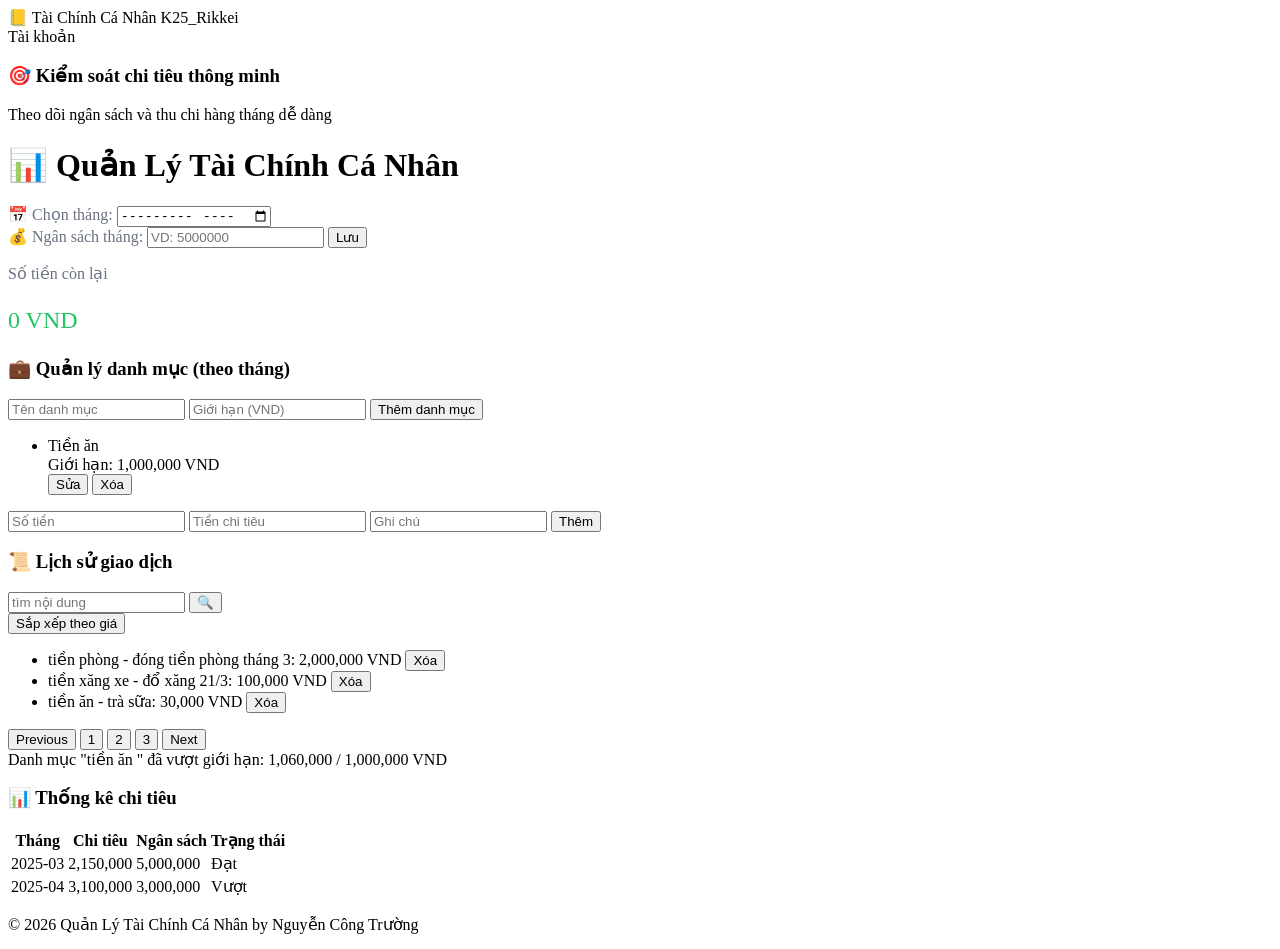
==== STRUCTURE_FINANCE/pages/index.html @ e8bd2bac "Add files via upload" ====
<!doctype html>
<html lang="vi">
  <head>
    <meta charset="UTF-8" />
    <title>Quản Lý Tài Chính Cá Nhân</title>
    <link rel="stylesheet" href="/assets/fonts/font.css" />
    <link rel="stylesheet" href="/CSS/index.css" />
  </head>
  <body>
    <div class="app">
      <header>
        <div class="header">
          <div>📒 Tài Chính Cá Nhân K25_Rikkei</div>
          <div>Tài khoản <img src="/assets/icons/Vector.png" alt="" /></div>
        </div>
      </header>

      <div class="banner">
        <h3>🎯 Kiểm soát chi tiêu thông minh</h3>
        <p>Theo dõi ngân sách và thu chi hàng tháng dễ dàng</p>
      </div>

      <h1>📊 Quản Lý Tài Chính Cá Nhân</h1>

      <div class="container">
        <div class="card">
          <label style="color: #6b7280">📅 Chọn tháng:</label>
          <input type="month" />
        </div>

        <div class="card">
          <label style="color: #6b7280">💰 Ngân sách tháng:</label>
          <input type="text" placeholder="VD: 5000000" />
          <button class="card-btn">Lưu</button>
        </div>

        <div class="card">
          <p style="color: #6b7280">Số tiền còn lại</p>
          <p style="color: #22c55e; font-size: 24px">0 VND</p>
        </div>

        <section class="category-card">
          <h3 class="category-title">💼 Quản lý danh mục (theo tháng)</h3>

          <div class="category-form">
            <input type="text" placeholder="Tên danh mục" />
            <input type="text" placeholder="Giới hạn (VND)" />
            <button>Thêm danh mục</button>
          </div>

          <ul class="category-list">
            <li class="category-item">
              <div>
                <div class="category-name">Tiền ăn</div>
                <div class="category-limit">Giới hạn: 1,000,000 VND</div>
              </div>
              <div class="category-actions">
                <button class="btn-category">Sửa</button>
                <button class="btn-category">Xóa</button>
              </div>
            </li>
          </ul>
        </section>

        <div class="transactionCard">
          <input type="text" class="amountInput" placeholder="Số tiền" />
          <input
            type="text"
            class="categoryInput"
            placeholder="Tiền chi tiêu"
          />
          <input type="text" class="noteInput" placeholder="Ghi chú" />
          <button class="addTransactionBtn">Thêm</button>
        </div>

        <div class="historyCard">
          <h3 class="historyTitle">📜 Lịch sử giao dịch</h3>

          <div class="historyControl">
            <div class="searchBox">
              <input
                type="text"
                class="searchInput"
                placeholder="tìm nội dung"
              />
              <button class="searchBtn">🔍</button>
            </div>
            <button class="sortBtn">Sắp xếp theo giá</button>
          </div>

          <ul class="historyList">
            <li>
              <span>tiền phòng - đóng tiền phòng tháng 3: 2,000,000 VND</span>
              <button class="deleteBtn">Xóa</button>
            </li>
            <li>
              <span>tiền xăng xe - đổ xăng 21/3: 100,000 VND</span>
              <button class="deleteBtn">Xóa</button>
            </li>
            <li>
              <span>tiền ăn - trà sữa: 30,000 VND</span>
              <button class="deleteBtn">Xóa</button>
            </li>
          </ul>

          <div class="pagination">
            <button class="pageBtn">Previous</button>
            <button class="pageBtn">1</button>
            <button class="pageBtn">2</button>
            <button class="pageBtn">3</button>
            <button class="pageBtn">Next</button>
          </div>
        </div>

        <div class="alertBox">
          Danh mục "tiền ăn " đã vượt giới hạn: 1,060,000 / 1,000,000 VND
        </div>

        <div class="statCard">
          <h3>📊 Thống kê chi tiêu</h3>
          <table class="statTable">
            <tr>
              <th>Tháng</th>
              <th>Chi tiêu</th>
              <th>Ngân sách</th>
              <th>Trạng thái</th>
            </tr>
            <tr>
              <td>2025-03</td>
              <td>2,150,000</td>
              <td>5,000,000</td>
              <td class="successStatus">Đạt</td>
            </tr>
            <tr>
              <td>2025-04</td>
              <td>3,100,000</td>
              <td>3,000,000</td>
              <td class="errorStatus">Vượt</td>
            </tr>
          </table>
        </div>
      </div>

      <footer class="footer">
        <p>© 2026 Quản Lý Tài Chính Cá Nhân by Nguyễn Công Trường</p>
      </footer>
    </div>
  </body>
</html>
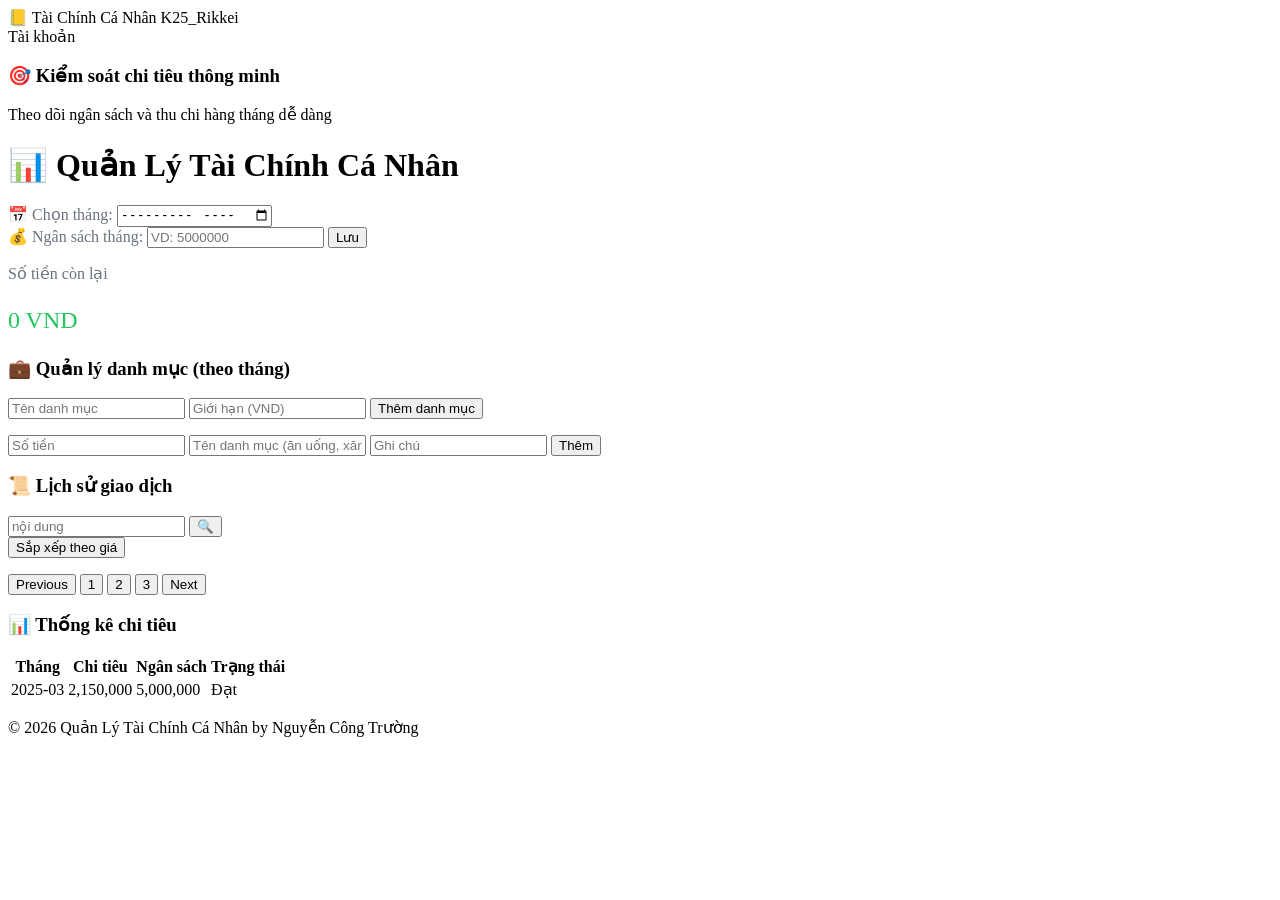
==== commit beea470a: "Add files via upload" ====
--- a/STRUCTURE_FINANCE/pages/index.html
+++ b/STRUCTURE_FINANCE/pages/index.html
@@ -48,18 +48,7 @@
             <button>Thêm danh mục</button>
           </div>
 
-          <ul class="category-list">
-            <li class="category-item">
-              <div>
-                <div class="category-name">Tiền ăn</div>
-                <div class="category-limit">Giới hạn: 1,000,000 VND</div>
-              </div>
-              <div class="category-actions">
-                <button class="btn-category">Sửa</button>
-                <button class="btn-category">Xóa</button>
-              </div>
-            </li>
-          </ul>
+          <ul class="category-list"></ul>
         </section>
 
         <div class="transactionCard">
@@ -67,7 +56,7 @@
           <input
             type="text"
             class="categoryInput"
-            placeholder="Tiền chi tiêu"
+            placeholder="Tên danh mục (ăn uống, xăng...)"
           />
           <input type="text" class="noteInput" placeholder="Ghi chú" />
           <button class="addTransactionBtn">Thêm</button>
@@ -78,30 +67,13 @@
 
           <div class="historyControl">
             <div class="searchBox">
-              <input
-                type="text"
-                class="searchInput"
-                placeholder="tìm nội dung"
-              />
+              <input type="text" class="searchInput" placeholder="nội dung" />
               <button class="searchBtn">🔍</button>
             </div>
             <button class="sortBtn">Sắp xếp theo giá</button>
           </div>
 
-          <ul class="historyList">
-            <li>
-              <span>tiền phòng - đóng tiền phòng tháng 3: 2,000,000 VND</span>
-              <button class="deleteBtn">Xóa</button>
-            </li>
-            <li>
-              <span>tiền xăng xe - đổ xăng 21/3: 100,000 VND</span>
-              <button class="deleteBtn">Xóa</button>
-            </li>
-            <li>
-              <span>tiền ăn - trà sữa: 30,000 VND</span>
-              <button class="deleteBtn">Xóa</button>
-            </li>
-          </ul>
+          <ul class="historyList"></ul>
 
           <div class="pagination">
             <button class="pageBtn">Previous</button>
@@ -112,9 +84,7 @@
           </div>
         </div>
 
-        <div class="alertBox">
-          Danh mục "tiền ăn " đã vượt giới hạn: 1,060,000 / 1,000,000 VND
-        </div>
+        <div class="alertBox" style="display: none"></div>
 
         <div class="statCard">
           <h3>📊 Thống kê chi tiêu</h3>
@@ -131,12 +101,6 @@
               <td>5,000,000</td>
               <td class="successStatus">Đạt</td>
             </tr>
-            <tr>
-              <td>2025-04</td>
-              <td>3,100,000</td>
-              <td>3,000,000</td>
-              <td class="errorStatus">Vượt</td>
-            </tr>
           </table>
         </div>
       </div>
@@ -145,5 +109,7 @@
         <p>© 2026 Quản Lý Tài Chính Cá Nhân by Nguyễn Công Trường</p>
       </footer>
     </div>
+    <script src="https://cdn.jsdelivr.net/npm/sweetalert2@11"></script>
+    <script src="/JS/index.js"></script>
   </body>
 </html>
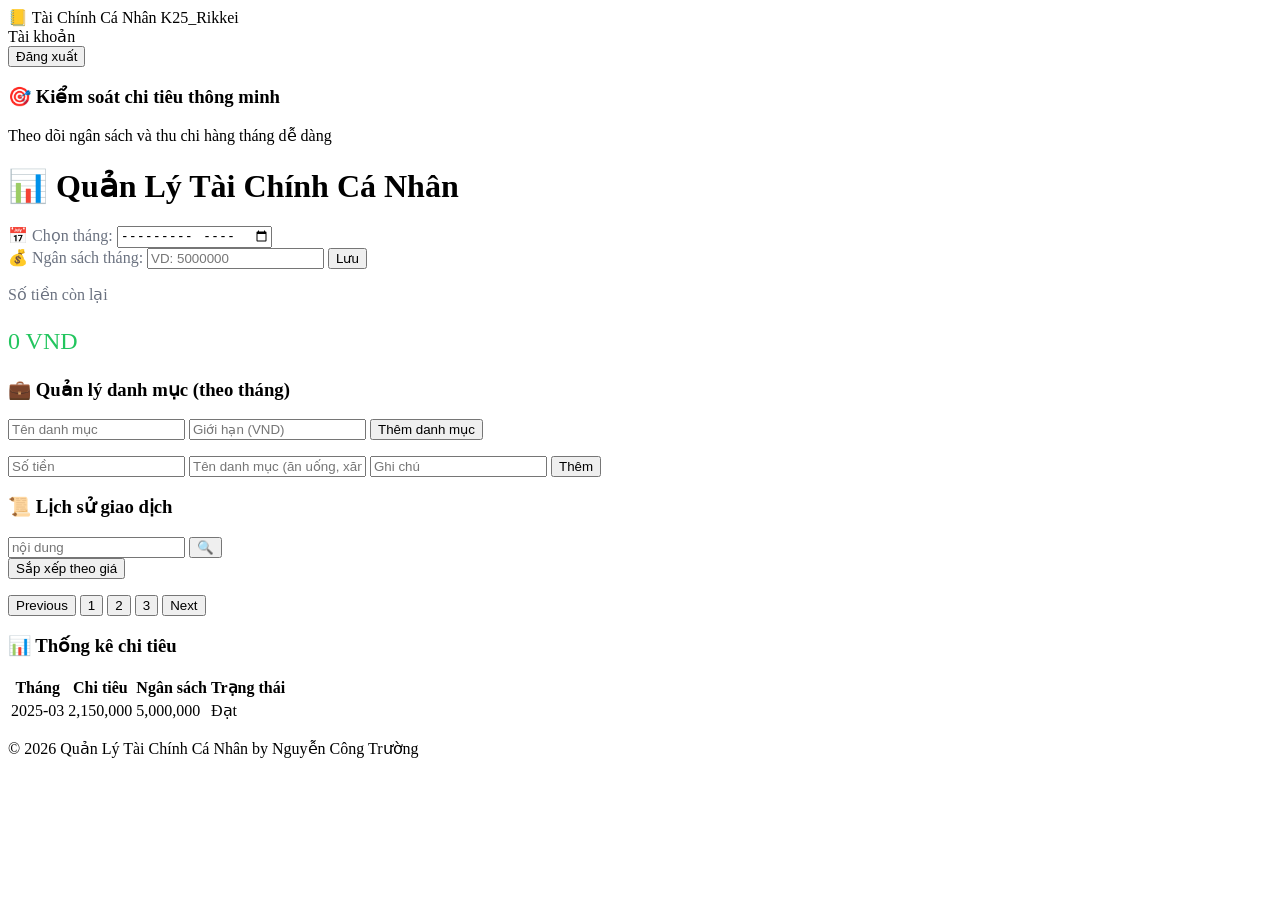
==== commit 7ca944ac: "Add files via upload" ====
--- a/STRUCTURE_FINANCE/pages/index.html
+++ b/STRUCTURE_FINANCE/pages/index.html
@@ -11,7 +11,14 @@
       <header>
         <div class="header">
           <div>📒 Tài Chính Cá Nhân K25_Rikkei</div>
-          <div>Tài khoản <img src="/assets/icons/Vector.png" alt="" /></div>
+          <div class="account-wrapper" id="accountWrapper">
+            <div class="account-info">
+              Tài khoản <img src="/assets/icons/Vector.png" alt="" />
+            </div>
+            <div class="dropdown-menu" id="dropdownMenu">
+              <button id="logoutBtn">Đăng xuất</button>
+            </div>
+          </div>
         </div>
       </header>
 
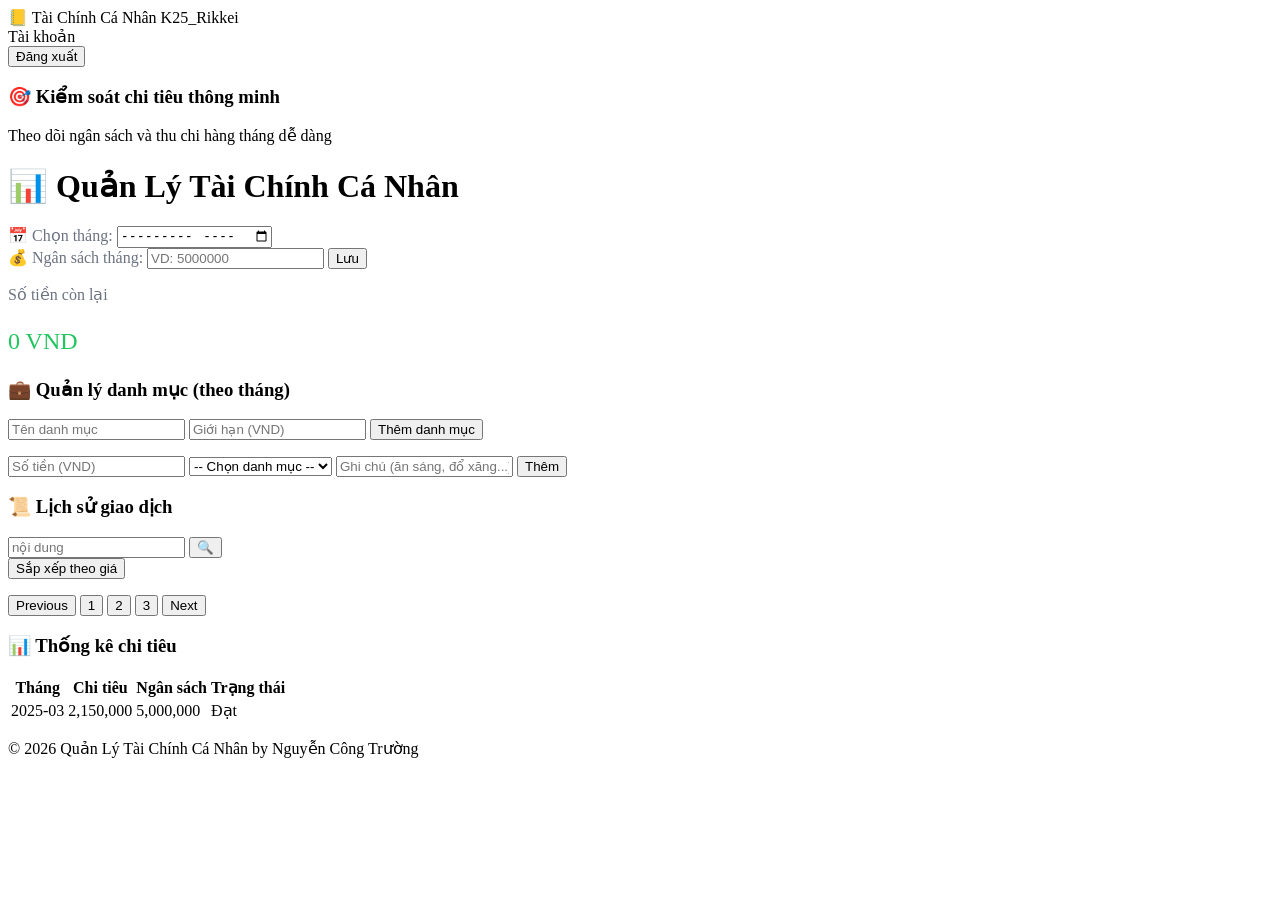
==== commit 78fd5cf4: "Add files via upload" ====
--- a/STRUCTURE_FINANCE/pages/index.html
+++ b/STRUCTURE_FINANCE/pages/index.html
@@ -50,8 +50,16 @@
           <h3 class="category-title">💼 Quản lý danh mục (theo tháng)</h3>
 
           <div class="category-form">
-            <input type="text" placeholder="Tên danh mục" />
-            <input type="text" placeholder="Giới hạn (VND)" />
+            <input
+              type="text"
+              class="category-name-input"
+              placeholder="Tên danh mục"
+            />
+            <input
+              type="text"
+              class="category-limit-input"
+              placeholder="Giới hạn (VND)"
+            />
             <button>Thêm danh mục</button>
           </div>
 
@@ -59,13 +67,22 @@
         </section>
 
         <div class="transactionCard">
-          <input type="text" class="amountInput" placeholder="Số tiền" />
+          <input
+            type="number"
+            class="amountInput"
+            placeholder="Số tiền (VND)"
+            autocomplete="off"
+          />
+          <select class="categoryInput">
+            <option value="">-- Chọn danh mục --</option>
+          </select>
+
           <input
             type="text"
-            class="categoryInput"
-            placeholder="Tên danh mục (ăn uống, xăng...)"
+            class="noteInput"
+            placeholder="Ghi chú (ăn sáng, đổ xăng...)"
+            autocomplete="off"
           />
-          <input type="text" class="noteInput" placeholder="Ghi chú" />
           <button class="addTransactionBtn">Thêm</button>
         </div>
 
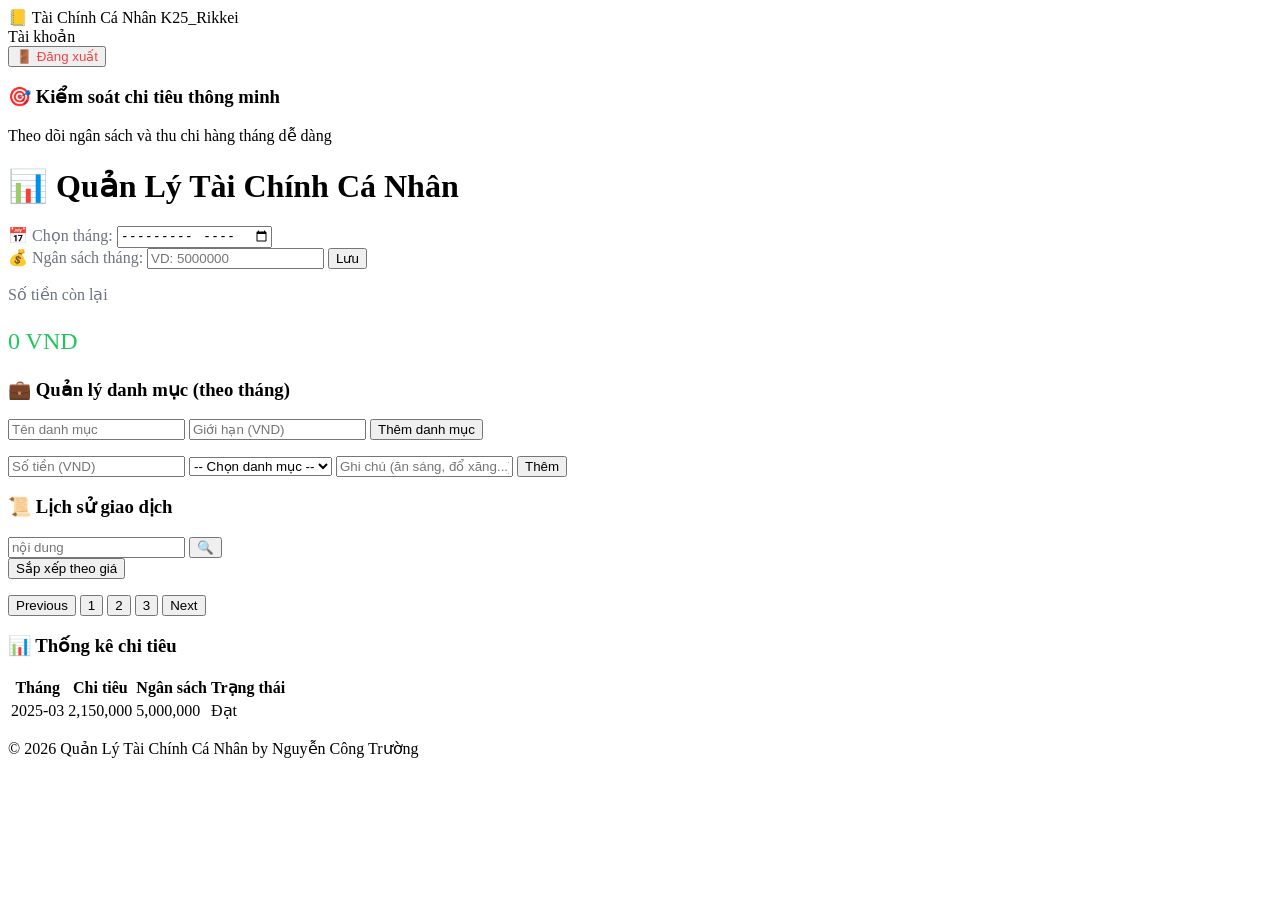
==== commit b9c550c8: "Add files via upload" ====
--- a/STRUCTURE_FINANCE/pages/index.html
+++ b/STRUCTURE_FINANCE/pages/index.html
@@ -5,6 +5,7 @@
     <title>Quản Lý Tài Chính Cá Nhân</title>
     <link rel="stylesheet" href="/assets/fonts/font.css" />
     <link rel="stylesheet" href="/CSS/index.css" />
+    <link rel="stylesheet" href="/CSS/responsive.css" />
   </head>
   <body>
     <div class="app">
@@ -16,7 +17,9 @@
               Tài khoản <img src="/assets/icons/Vector.png" alt="" />
             </div>
             <div class="dropdown-menu" id="dropdownMenu">
-              <button id="logoutBtn">Đăng xuất</button>
+              <button id="logoutBtn" style="color: #ef4444">
+                🚪 Đăng xuất
+              </button>
             </div>
           </div>
         </div>
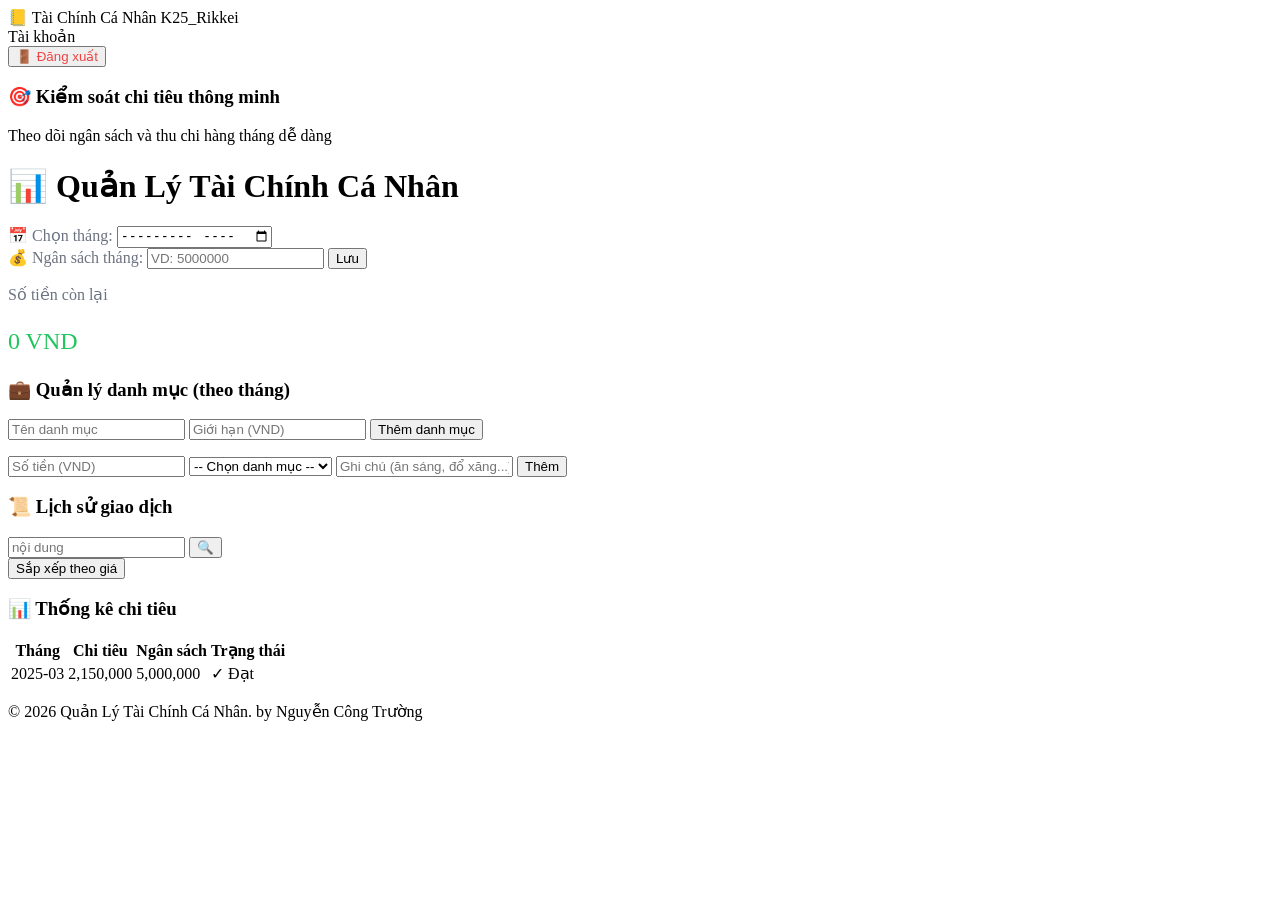
==== commit 737624c7: "Add files via upload" ====
--- a/STRUCTURE_FINANCE/pages/index.html
+++ b/STRUCTURE_FINANCE/pages/index.html
@@ -102,13 +102,7 @@
 
           <ul class="historyList"></ul>
 
-          <div class="pagination">
-            <button class="pageBtn">Previous</button>
-            <button class="pageBtn">1</button>
-            <button class="pageBtn">2</button>
-            <button class="pageBtn">3</button>
-            <button class="pageBtn">Next</button>
-          </div>
+          <div class="pagination"></div>
         </div>
 
         <div class="alertBox" style="display: none"></div>
@@ -126,14 +120,14 @@
               <td>2025-03</td>
               <td>2,150,000</td>
               <td>5,000,000</td>
-              <td class="successStatus">Đạt</td>
+              <td class="successStatus">&check; Đạt</td>
             </tr>
           </table>
         </div>
       </div>
 
       <footer class="footer">
-        <p>© 2026 Quản Lý Tài Chính Cá Nhân by Nguyễn Công Trường</p>
+        <p>© 2026 Quản Lý Tài Chính Cá Nhân. by Nguyễn Công Trường</p>
       </footer>
     </div>
     <script src="https://cdn.jsdelivr.net/npm/sweetalert2@11"></script>
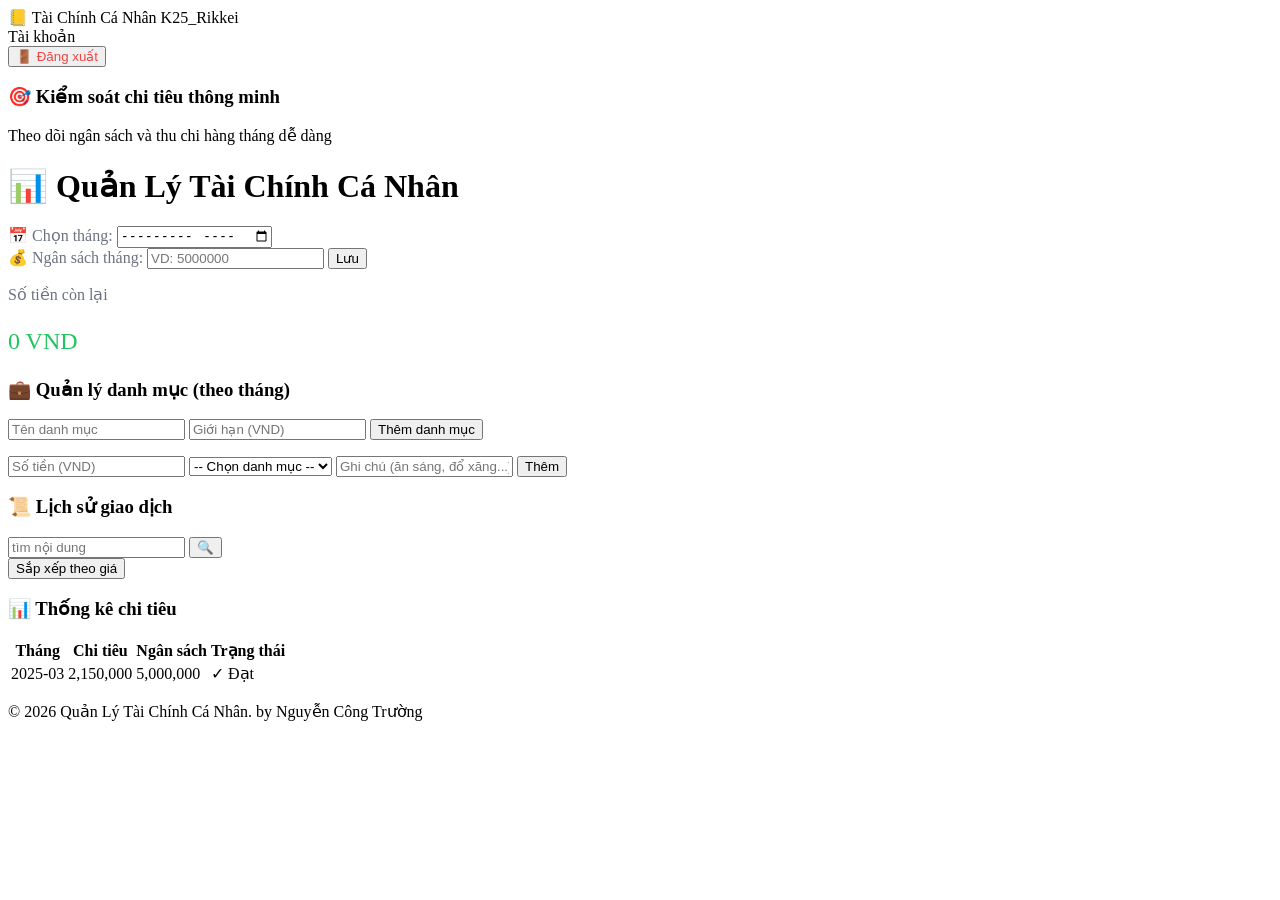
==== commit 7bc9b0c5: "Add files via upload" ====
--- a/STRUCTURE_FINANCE/pages/index.html
+++ b/STRUCTURE_FINANCE/pages/index.html
@@ -94,7 +94,11 @@
 
           <div class="historyControl">
             <div class="searchBox">
-              <input type="text" class="searchInput" placeholder="nội dung" />
+              <input
+                type="text"
+                class="searchInput"
+                placeholder="tìm nội dung"
+              />
               <button class="searchBtn">🔍</button>
             </div>
             <button class="sortBtn">Sắp xếp theo giá</button>
